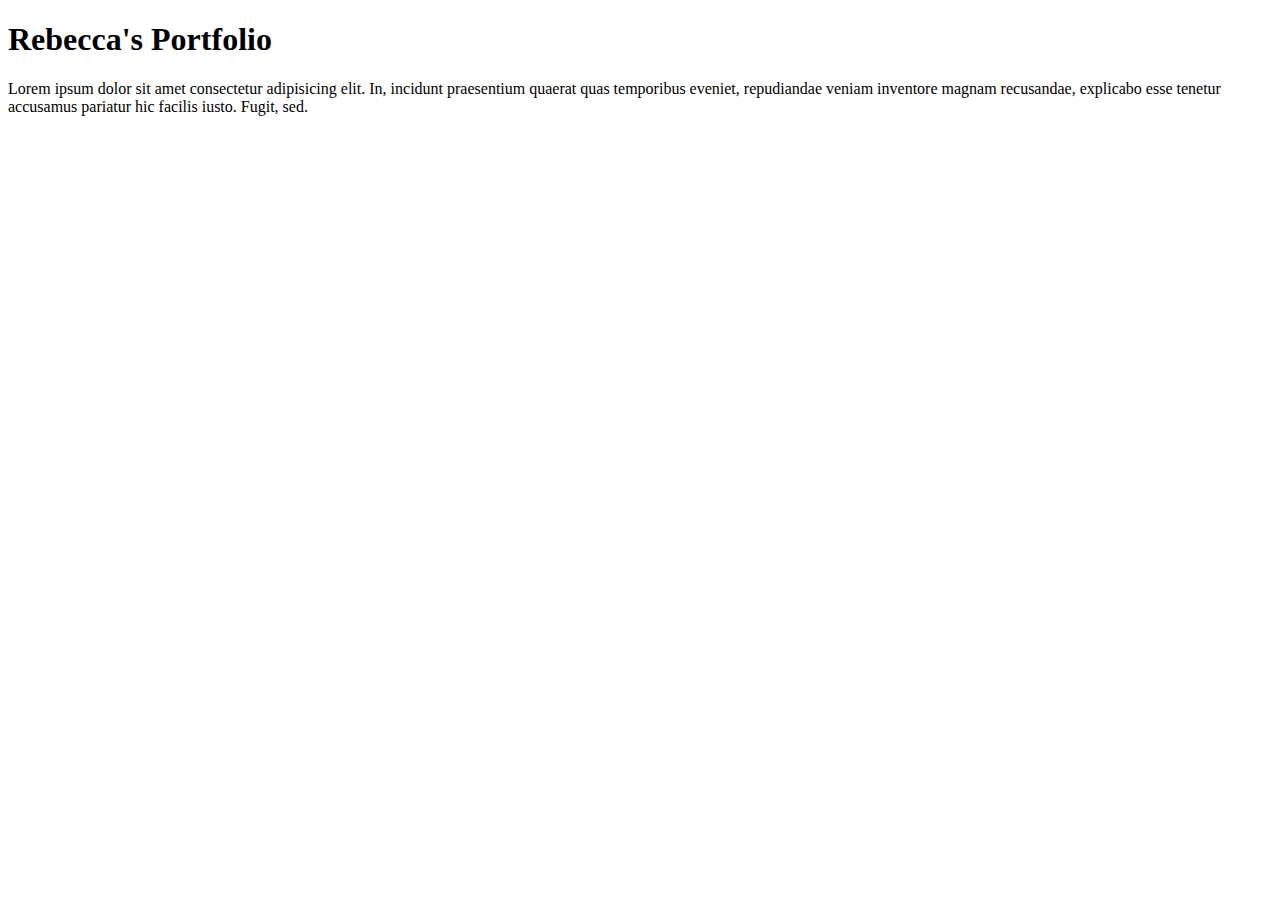
==== index.html @ b15bcdcf "basic html" ====
<!DOCTYPE html>
<html lang="en">
<head>
    <meta charset="UTF-8">
    <meta name="viewport" content="width=device-width, initial-scale=1.0">
    <meta http-equiv="X-UA-Compatible" content="ie=edge">
    <title>Rebecca's Portfolio</title>
</head>
<body>
    <h1>Rebecca's Portfolio</h1>
    <div>
        <p>
            Lorem ipsum dolor sit amet consectetur adipisicing elit. In, incidunt praesentium quaerat quas temporibus eveniet, repudiandae veniam inventore magnam recusandae, explicabo esse tenetur accusamus pariatur hic facilis iusto. Fugit, sed.
        </p>
    </div>
</body>
</html>
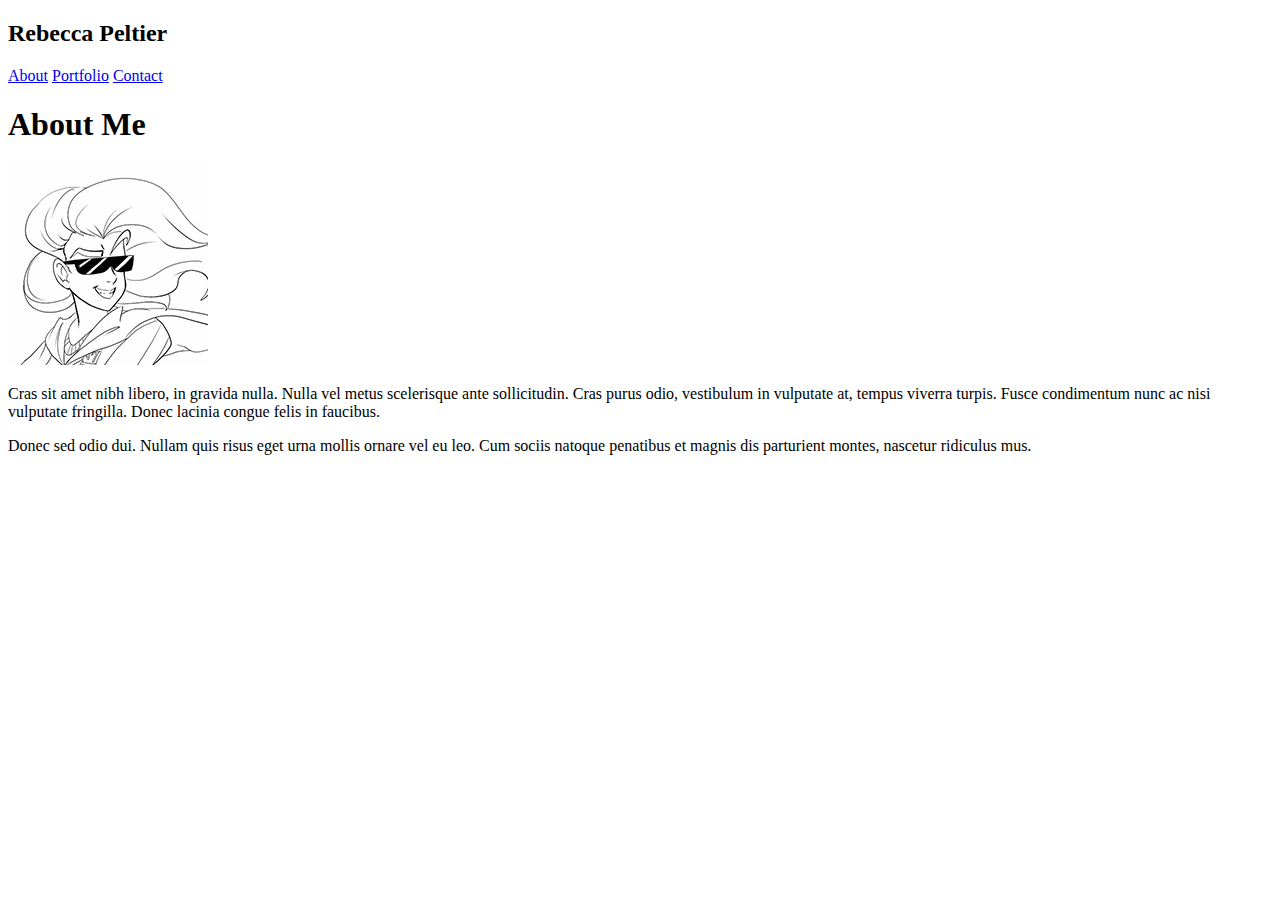
==== commit 7008dd33: "adding portfolio to .io" ====
--- a/index.html
+++ b/index.html
@@ -4,14 +4,24 @@
     <meta charset="UTF-8">
     <meta name="viewport" content="width=device-width, initial-scale=1.0">
     <meta http-equiv="X-UA-Compatible" content="ie=edge">
-    <title>Rebecca's Portfolio</title>
+    <link rel="stylesheet" href="https://stackpath.bootstrapcdn.com/bootstrap/4.1.3/css/bootstrap.min.css" integrity="sha384-MCw98/SFnGE8fJT3GXwEOngsV7Zt27NXFoaoApmYm81iuXoPkFOJwJ8ERdknLPMO" crossorigin="anonymous">
+    <title>About</title>
 </head>
 <body>
-    <h1>Rebecca's Portfolio</h1>
-    <div>
-        <p>
-            Lorem ipsum dolor sit amet consectetur adipisicing elit. In, incidunt praesentium quaerat quas temporibus eveniet, repudiandae veniam inventore magnam recusandae, explicabo esse tenetur accusamus pariatur hic facilis iusto. Fugit, sed.
-        </p>
+    <nav class="navbar navbar-expand-lg navbar-dark bg-dark">
+        <h2 class="text-light">Rebecca Peltier</h2>
+        <a class="nav-link text-light" href="index.html">About</a>
+        <a class="nav-link text-light" href="portfolio.html">Portfolio</a>
+        <a class="nav-link text-light" href="contact.html">Contact</a>
+    </nav>
+    <div class="container">
+        <h1>About Me</h1>
+        <div class="media">
+        <img class="align-self-center mr-3" src="assets/images/profilepic200x200.jpg" alt="Profile Pic">
+        <div class="media-body">
+        <p>Cras sit amet nibh libero, in gravida nulla. Nulla vel metus scelerisque ante sollicitudin. Cras purus odio, vestibulum in vulputate at, tempus viverra turpis. Fusce condimentum nunc ac nisi vulputate fringilla. Donec lacinia congue felis in faucibus.</p>
+        <p>Donec sed odio dui. Nullam quis risus eget urna mollis ornare vel eu leo. Cum sociis natoque penatibus et magnis dis parturient montes, nascetur ridiculus mus.</p>
+        </div>
     </div>
 </body>
 </html>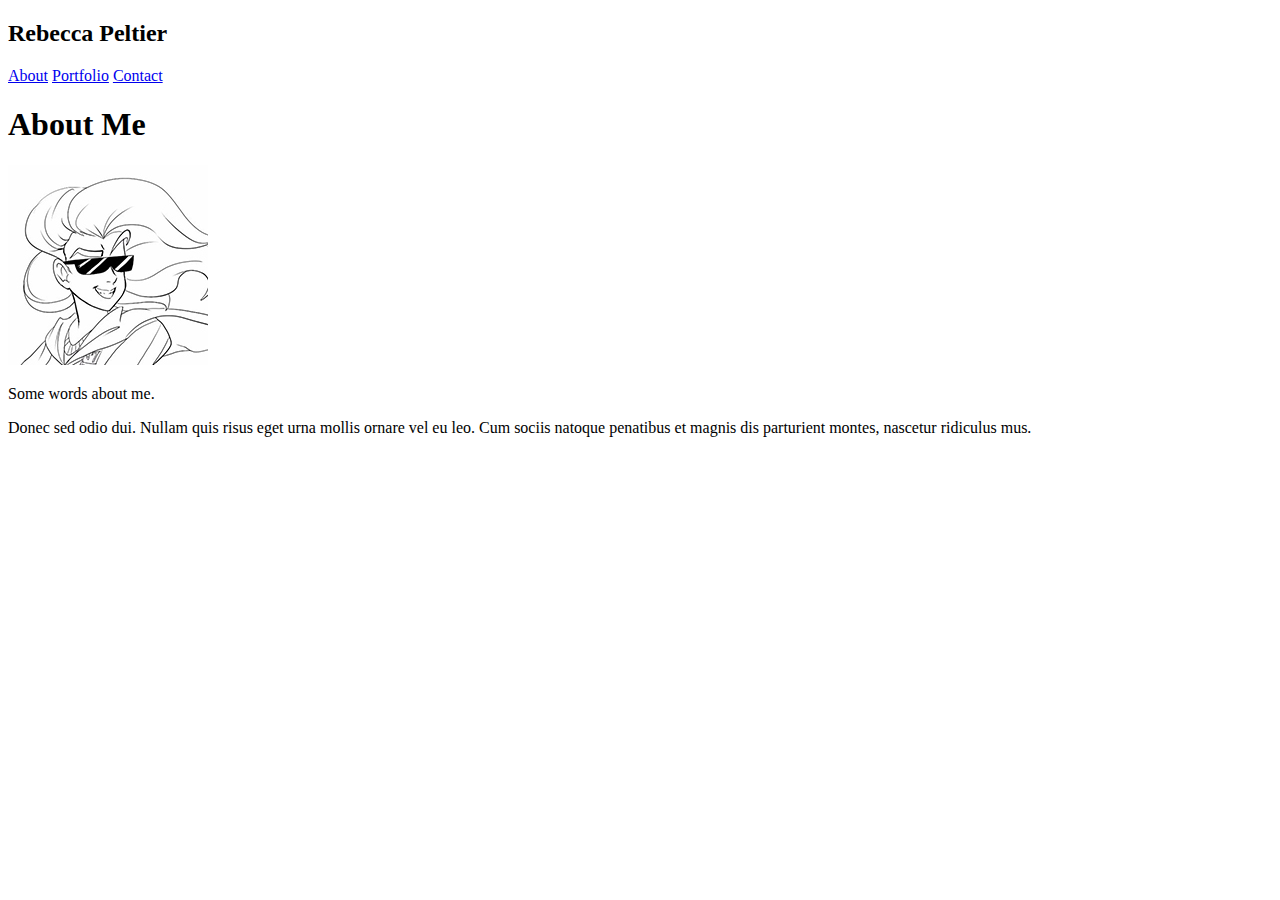
==== commit be9c6185: "updated contact page" ====
--- a/index.html
+++ b/index.html
@@ -19,7 +19,7 @@
         <div class="media">
         <img class="align-self-center mr-3" src="assets/images/profilepic200x200.jpg" alt="Profile Pic">
         <div class="media-body">
-        <p>Cras sit amet nibh libero, in gravida nulla. Nulla vel metus scelerisque ante sollicitudin. Cras purus odio, vestibulum in vulputate at, tempus viverra turpis. Fusce condimentum nunc ac nisi vulputate fringilla. Donec lacinia congue felis in faucibus.</p>
+        <p>Some words about me.</p>
         <p>Donec sed odio dui. Nullam quis risus eget urna mollis ornare vel eu leo. Cum sociis natoque penatibus et magnis dis parturient montes, nascetur ridiculus mus.</p>
         </div>
     </div>
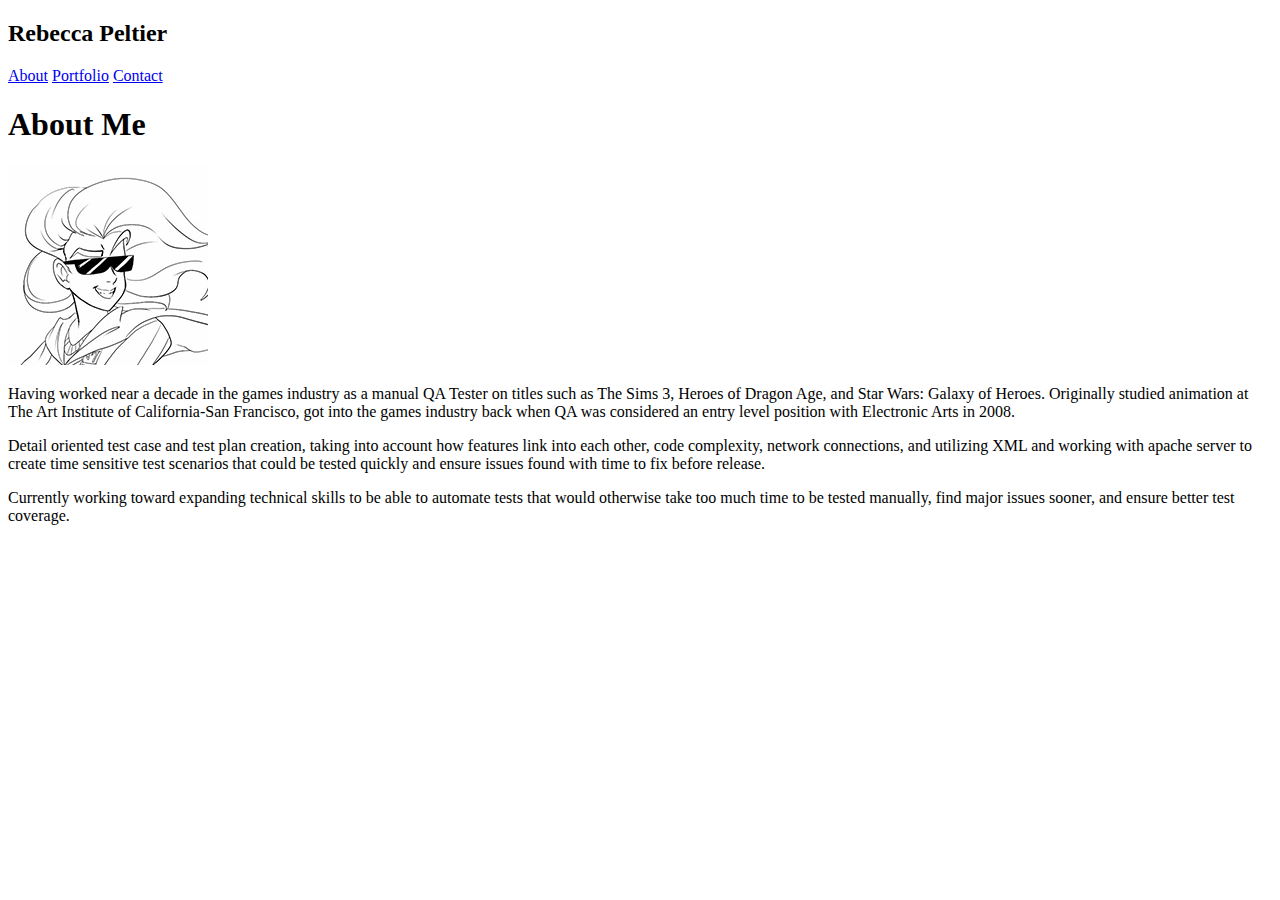
==== commit fbe7eb5a: "updated index.html" ====
--- a/index.html
+++ b/index.html
@@ -19,8 +19,9 @@
         <div class="media">
         <img class="align-self-center mr-3" src="assets/images/profilepic200x200.jpg" alt="Profile Pic">
         <div class="media-body">
-        <p>Some words about me.</p>
-        <p>Donec sed odio dui. Nullam quis risus eget urna mollis ornare vel eu leo. Cum sociis natoque penatibus et magnis dis parturient montes, nascetur ridiculus mus.</p>
+        <p>Having worked near a decade in the games industry as a manual QA Tester on titles such as The Sims 3, Heroes of Dragon Age, and Star Wars: Galaxy of Heroes. Originally studied animation at The Art Institute of California-San Francisco, got into the games industry back when QA was considered an entry level position with Electronic Arts in 2008. </p>
+        <p>Detail oriented test case and test plan creation, taking into account how features link into each other, code complexity, network connections, and utilizing XML and working with apache server to create time sensitive test scenarios that could be tested quickly and ensure issues found with time to fix before release.</p>
+        <p>Currently working toward expanding technical skills to be able to automate tests that would otherwise take too much time to be tested manually, find major issues sooner, and ensure better test coverage.</p>
         </div>
     </div>
 </body>
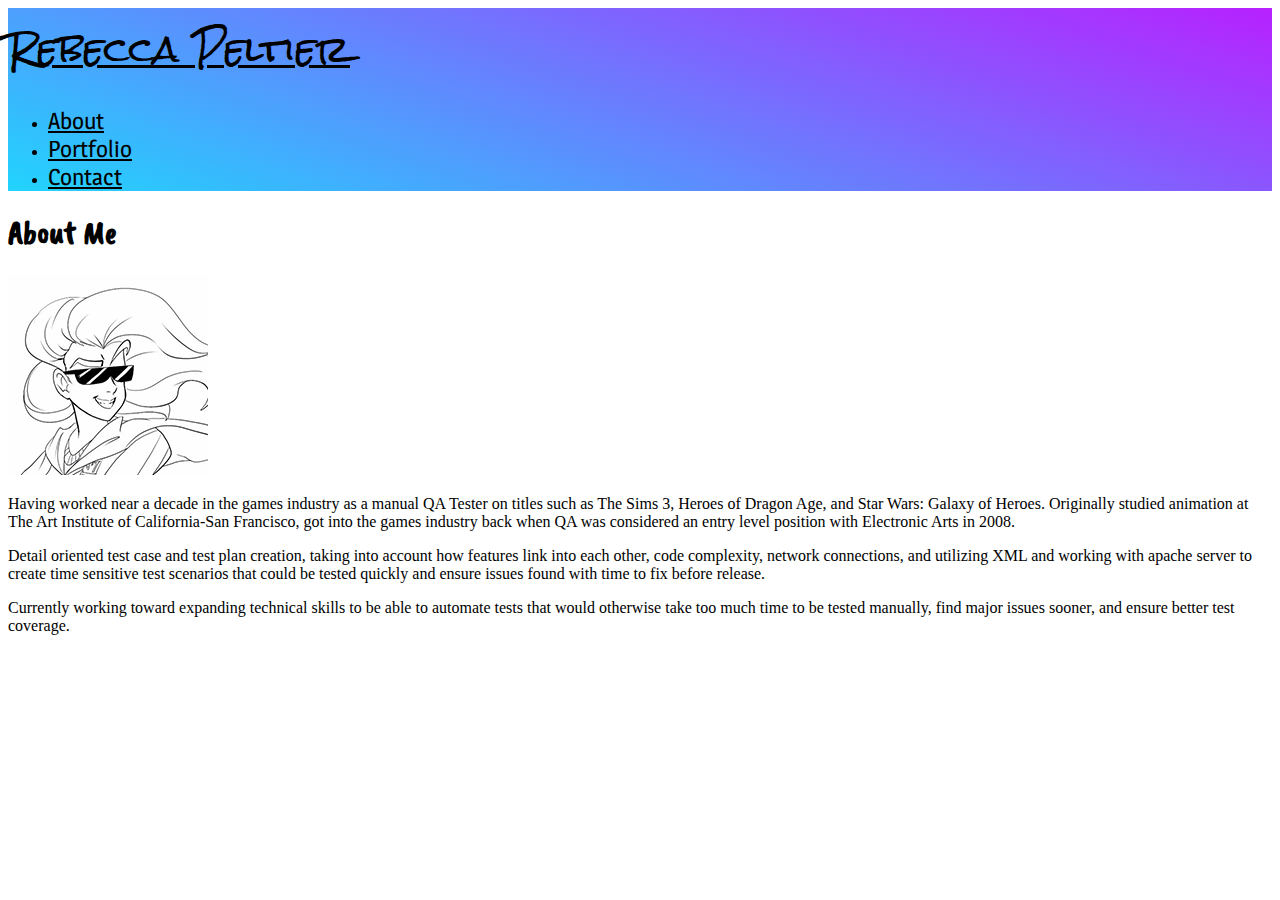
==== commit 438d81c7: "updated navbar and gallery" ====
--- a/index.html
+++ b/index.html
@@ -5,15 +5,28 @@
     <meta name="viewport" content="width=device-width, initial-scale=1.0">
     <meta http-equiv="X-UA-Compatible" content="ie=edge">
     <link rel="stylesheet" href="https://stackpath.bootstrapcdn.com/bootstrap/4.1.3/css/bootstrap.min.css" integrity="sha384-MCw98/SFnGE8fJT3GXwEOngsV7Zt27NXFoaoApmYm81iuXoPkFOJwJ8ERdknLPMO" crossorigin="anonymous">
+    <link rel="stylesheet" href="assets/css/style.css">
+    <link href="https://fonts.googleapis.com/css?family=Magra|Rock+Salt&display=swap" rel="stylesheet">
+    <link href="https://fonts.googleapis.com/css?family=Caveat+Brush&display=swap" rel="stylesheet">
     <title>About</title>
 </head>
 <body>
-    <nav class="navbar navbar-expand-lg navbar-dark bg-dark">
-        <h2 class="text-light">Rebecca Peltier</h2>
-        <a class="nav-link text-light" href="index.html">About</a>
-        <a class="nav-link text-light" href="portfolio.html">Portfolio</a>
-        <a class="nav-link text-light" href="contact.html">Contact</a>
-    </nav>
+    <nav class="navbar navbar-light bg-primary" id="bg">
+        <a class="navbar-brand" id="bp" href="#">
+          Rebecca Peltier
+          </a>
+          <ul class="nav justify-content-end">
+            <li class="nav-item">
+              <a class="nav-link" id ="nav-text" href="index.html">About</a>
+            </li>
+            <li class="nav-item">
+              <a class="nav-link" id ="nav-text" href="portfolio.html">Portfolio</a>
+            </li>
+            <li class="nav-item">
+              <a class="nav-link" id ="nav-text" href="contact.html">Contact</a>
+            </li>
+          </ul>
+      </nav>
     <div class="container">
         <h1>About Me</h1>
         <div class="media">
--- a/assets/css/style.css
+++ b/assets/css/style.css
@@ -0,0 +1,69 @@
+h1 {
+    color: black;
+    font-family: 'Caveat Brush', cursive;
+}
+
+.style-link:link {
+    color: darkblue;
+}
+
+.style-link:visited {
+    color: cornflowerblue;
+}
+
+.style-link:hover {
+    color: orangered;
+    text-decoration: none;
+}
+
+.style-link:active {
+    color: goldenrod;
+    font-weight: bold;
+    text-decoration: none;
+}
+
+#bg {
+    background-color: #21D4FD;
+    background-image: linear-gradient(19deg, #21D4FD 0%, #B721FF 100%);
+
+}
+
+#nav-text {
+    color: black;
+    font-family: 'Magra', sans-serif;
+    font-size: 17pt;
+}
+
+#bp {
+    color: black;
+    font-family: 'Rock Salt', cursive;
+    font-size: 26pt;
+}
+
+#mailto {
+    text-align: center;
+}
+
+#big-text {
+    font-size: 18pt;
+}
+
+#text-size {
+    font-size: 24pt;
+}
+
+#friends {
+    height: 200px;
+    width: 200px;
+}
+
+#port-title {
+    margin: auto;
+    padding: 30px;
+}
+
+#blank {
+    margin: auto;
+    padding: 20px;
+}
+
